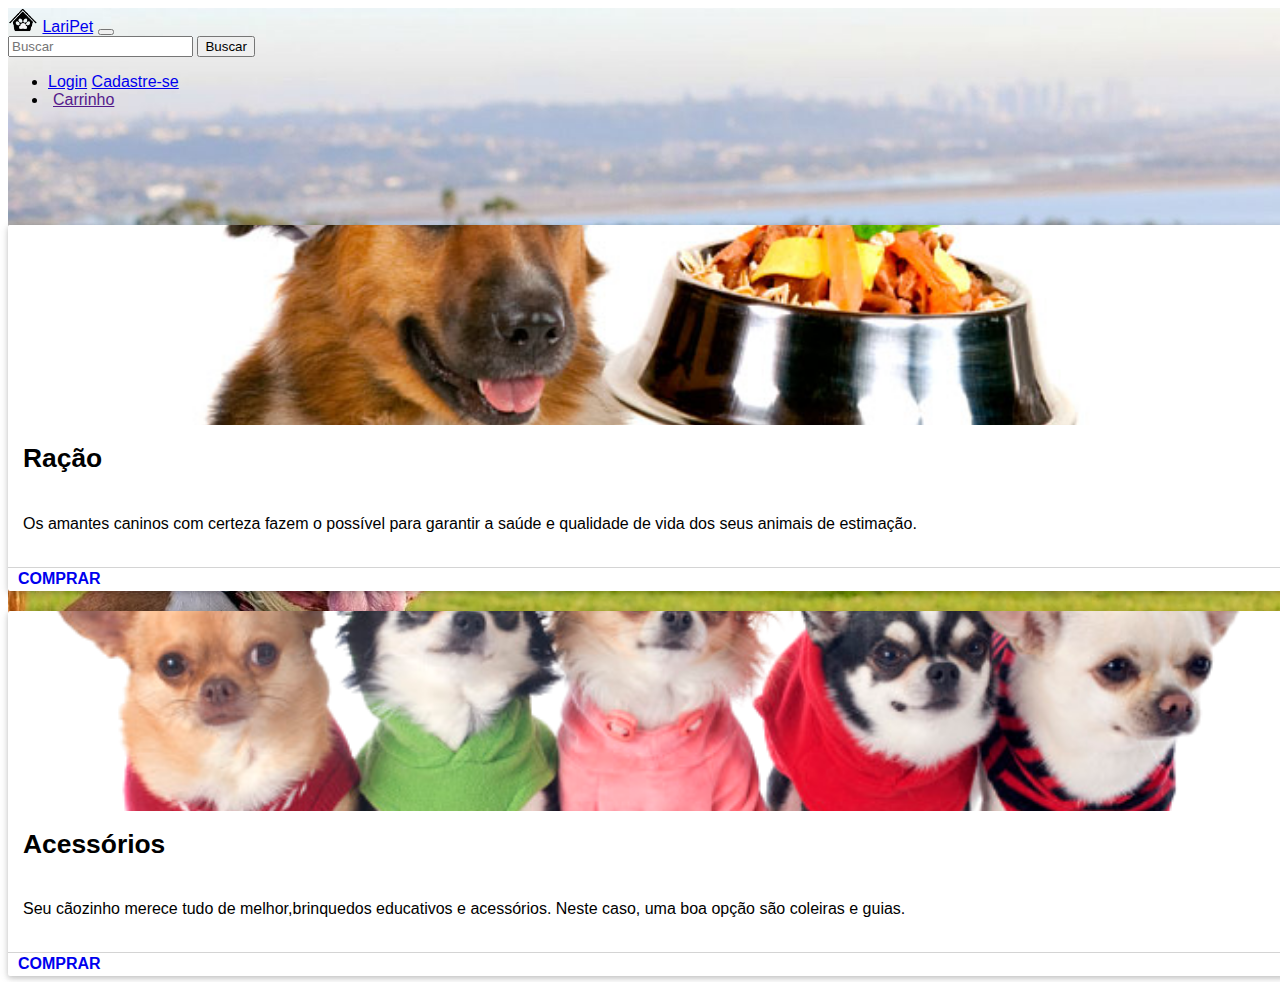
==== src/index.html @ 51d0a869 "projeto pet" ====
<!DOCTYPE html>
<html lang="en">
  <head>
    <!-- Required meta tags -->
    <meta charset="utf-8" />
    <meta name="viewport" content="width=device-width, initial-scale=1" />
    <link rel="stylesheet" href="./style.css" />
    <!-- Bootstrap CSS -->
    <link
      rel="stylesheet"
      href="https://use.fontawesome.com/releases/v5.7.0/css/all.css"
      integrity="sha384-lZN37f5QGtY3VHgisS14W3ExzMWZxybE1SJSEsQp9S+oqd12jhcu+A56Ebc1zFSJ"
      crossorigin="anonymous"
    />
    <link
      href="https://cdn.jsdelivr.net/npm/bootstrap@5.0.2/dist/css/bootstrap.min.css"
      rel="stylesheet"
      integrity="sha384-EVSTQN3/azprG1Anm3QDgpJLIm9Nao0Yz1ztcQTwFspd3yD65VohhpuuCOmLASjC"
      crossorigin="anonymous"
    />

    <title>Home</title>
  </head>
  <body class="background-pet">
    <nav class="navbar navbar-expand-lg navbar-light bg-light">
      <div class="container-fluid">
        <img
          src="images/logo.ico"
          alt=""
          width="30"
          height="24"
          class="d-inline-block align-text-top"
        />
        <a class="navbar-brand" href="./index.html">LariPet</a>
        <button
          class="navbar-toggler"
          type="button"
          data-bs-toggle="collapse"
          data-bs-target="#navbarSupportedContent"
          aria-controls="navbarSupportedContent"
          aria-expanded="false"
          aria-label="Toggle navigation"
        >
          <span class="navbar-toggler-icon"></span>
        </button>
        <div class="collapse navbar-collapse" id="navbarSupportedContent">
          <form class="d-flex me-auto col-md-5 offset-md-2">
            <input
              class="form-control me-2"
              type="search"
              placeholder="Buscar"
              aria-label="Search"
            />
            <button class="btn btn-outline-secondary theme-brown" type="submit">
              Buscar
            </button>
          </form>
          <ul class="navbar-nav mb-2 mb-lg-0">
            <li class="nav-item d-flex">
              <a class="nav-link active" aria-current="page" href="./login.html">Login</a>
              <a class="btn btn-outline-secondary" aria-current="page" href="./cadastro.html"
                >Cadastre-se</a
              >
            </li>
            <li class="nav-item d-flex">
              <a href="" class="nav-link"
                ><i class="fas fa-shopping-cart cart"></i>Carrinho</a
              >
            </li>
          </ul>
        </div>
      </div>
    </nav>

    <div class="container">
      <div class="row">
        <div class="col-sm"></div>
        <div class="col-sm">
            <div class="card">
                <a class="img-card" href="#">
                  <img src="./images/pet-01.jpg" />
                </a>
                <div class="card-content">
                  <h4 class="card-title">
                    <a
                      href="./racao.html"
                    >
                      Ração
                    </a>
                  </h4>
                  <p class="">
                    Os amantes caninos com certeza fazem o possível para garantir a
                    saúde e qualidade de vida dos seus animais de estimação.
                  </p>
                </div>
                <div class="card-read-more text-center">
                  <a
                    href="./racao.html"
                    class="btn btn-outline-secondary btn-sm m-2"
                  >
                    Comprar
                  </a>
                </div>
              </div>
        </div>
        <div class="col-sm">
          <div class="card">
            <a class="img-card" href="#">
              <img src="./images/pet-02.png" />
            </a>
            <div class="card-content">
              <h4 class="card-title">
                <a
                  href="#"
                >
                  Acessórios
                </a>
              </h4>
              <p class="">
                Seu cãozinho merece tudo de melhor,brinquedos educativos e acessórios. Neste caso, uma boa opção são coleiras e guias.
              </p>
            </div>
            <div class="card-read-more text-center">
              <a
                href="#"
                class="btn btn-outline-secondary btn-sm m-2"
              >
                Comprar
              </a>
            </div>
          </div>
        </div>
      </div>
    </div>

    <script
      src="https://cdn.jsdelivr.net/npm/bootstrap@5.0.2/dist/js/bootstrap.bundle.min.js"
      integrity="sha384-MrcW6ZMFYlzcLA8Nl+NtUVF0sA7MsXsP1UyJoMp4YLEuNSfAP+JcXn/tWtIaxVXM"
      crossorigin="anonymous"
    ></script>
  </body>
</html>
---- src/style.css ----
.cart {
  padding-right: 5px !important;
}

.background-pet {
  background-image: url("./images/pet-03.jpg") !important;
  background-repeat: no-repeat !important;
  background-size: cover !important;
}

.container {
  padding-top: 100px;
}

@import url(https://fonts.googleapis.com/css?family=Roboto:400,100,900);

html,
body {
  -moz-box-sizing: border-box;
       box-sizing: border-box;
  height: 100%;
  width: 100%; 
  background: #FFF;
  font-family: 'Roboto', sans-serif;
  font-weight: 400;
}
 
.wrapper {
  display: table;
  height: 100%;
  width: 100%;
}

.container-fostrap {
  display: table-cell;
  padding: 1em;
  text-align: center;
  vertical-align: middle;
}
.fostrap-logo {
  width: 100px;
  margin-bottom:15px
}
h1.heading {
  color: #fff;
  font-size: 1.15em;
  font-weight: 900;
  margin: 0 0 0.5em;
  color: #505050;
}
@media (min-width: 450px) {
  h1.heading {
    font-size: 3.55em;
  }
}
@media (min-width: 760px) {
  h1.heading {
    font-size: 3.05em;
  }
}
@media (min-width: 900px) {
  h1.heading {
    font-size: 3.25em;
    margin: 0 0 0.3em;
  }
} 
.card {
  display: block; 
    margin-bottom: 20px;
    line-height: 1.42857143;
    background-color: #fff;
    border-radius: 2px;
    box-shadow: 0 2px 5px 0 rgba(0,0,0,0.16),0 2px 10px 0 rgba(0,0,0,0.12); 
    transition: box-shadow .25s; 
}
.card:hover {
  box-shadow: 0 8px 17px 0 rgba(0,0,0,0.2),0 6px 20px 0 rgba(0,0,0,0.19);
}
.img-card {
  width: 100%;
  height:200px;
  border-top-left-radius:2px;
  border-top-right-radius:2px;
  display:block;
    overflow: hidden;
}
.img-card img{
  width: 100%;
  height: 200px;
  object-fit:cover; 
  transition: all .25s ease;
} 
.card-content {
  padding:15px;
  text-align:left;
}
.card-title {
  margin-top:0px;
  font-weight: 700;
  font-size: 1.65em;
}
.card-title a {
  color: #000;
  text-decoration: none !important;
}
.card-read-more {
  border-top: 1px solid #D4D4D4;
}
.card-read-more a {
  text-decoration: none !important;
  padding:10px;
  font-weight:600;
  text-transform: uppercase
}

.alert{
  display: none;
}
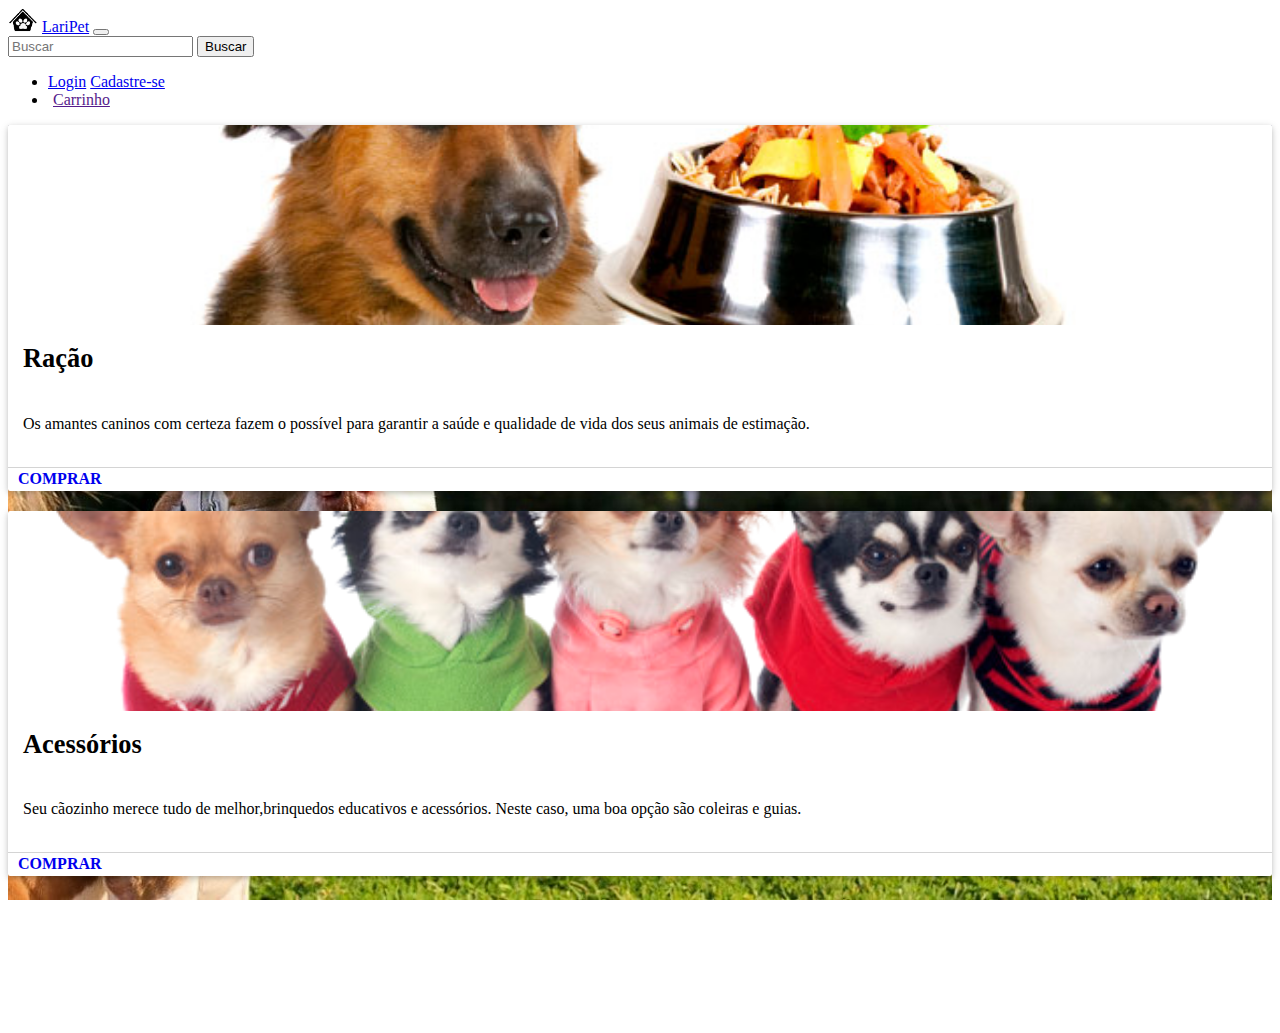
==== commit d37dfed6: "projeto pt shop LariPet" ====
--- a/src/index.html
+++ b/src/index.html
@@ -4,7 +4,8 @@
     <!-- Required meta tags -->
     <meta charset="utf-8" />
     <meta name="viewport" content="width=device-width, initial-scale=1" />
-    <link rel="stylesheet" href="./style.css" />
+    <link rel="shortcut icon" href="./images/logo.ico">
+    <link rel="stylesheet" href="./style-forms.css" />
     <!-- Bootstrap CSS -->
     <link
       rel="stylesheet"
@@ -71,8 +72,7 @@
         </div>
       </div>
     </nav>
-
-    <div class="container">
+    <div class="container-fluid pet pt-5">
       <div class="row">
         <div class="col-sm"></div>
         <div class="col-sm">
@@ -111,7 +111,7 @@
             <div class="card-content">
               <h4 class="card-title">
                 <a
-                  href="#"
+                  href="./acessorio.html"
                 >
                   Acessórios
                 </a>
@@ -122,7 +122,7 @@
             </div>
             <div class="card-read-more text-center">
               <a
-                href="#"
+                href="./acessorio.html"
                 class="btn btn-outline-secondary btn-sm m-2"
               >
                 Comprar
--- a/src/style-forms.css
+++ b/src/style-forms.css
@@ -0,0 +1,111 @@
+
+.pet {
+  background-image: url("./images/pet-03.jpg") !important;
+  background-repeat: no-repeat !important;
+  background-size: cover !important;
+  background-attachment: fixed !important;
+  height:100vh;
+}
+
+
+.cart {
+  padding-right: 5px !important;
+}
+
+
+
+
+@import url(https://fonts.googleapis.com/css?family=Roboto:400,100,900);
+
+ 
+.wrapper {
+  display: table;
+  height: 100%;
+  width: 100%;
+}
+
+.container-fostrap {
+  display: table-cell;
+  padding: 1em;
+  text-align: center;
+  vertical-align: middle;
+}
+.fostrap-logo {
+  width: 100px;
+  margin-bottom:15px
+}
+h1.heading {
+  color: #fff;
+  font-size: 1.15em;
+  font-weight: 900;
+  margin: 0 0 0.5em;
+  color: #505050;
+}
+@media (min-width: 450px) {
+  h1.heading {
+    font-size: 3.55em;
+  }
+}
+@media (min-width: 760px) {
+  h1.heading {
+    font-size: 3.05em;
+  }
+}
+@media (min-width: 900px) {
+  h1.heading {
+    font-size: 3.25em;
+    margin: 0 0 0.3em;
+  }
+} 
+.card {
+  display: block; 
+    margin-bottom: 20px;
+    line-height: 1.42857143;
+    background-color: #fff;
+    border-radius: 2px;
+    box-shadow: 0 2px 5px 0 rgba(0,0,0,0.16),0 2px 10px 0 rgba(0,0,0,0.12); 
+    transition: box-shadow .25s; 
+}
+.card:hover {
+  box-shadow: 0 8px 17px 0 rgba(0,0,0,0.2),0 6px 20px 0 rgba(0,0,0,0.19);
+}
+.img-card {
+  width: 100%;
+  height:200px;
+  border-top-left-radius:2px;
+  border-top-right-radius:2px;
+  display:block;
+    overflow: hidden;
+}
+.img-card img{
+  width: 100%;
+  height: 200px;
+  object-fit:cover; 
+  transition: all .25s ease;
+} 
+.card-content {
+  padding:15px;
+  text-align:left;
+}
+.card-title {
+  margin-top:0px;
+  font-weight: 700;
+  font-size: 1.65em;
+}
+.card-title a {
+  color: #000;
+  text-decoration: none !important;
+}
+.card-read-more {
+  border-top: 1px solid #D4D4D4;
+}
+.card-read-more a {
+  text-decoration: none !important;
+  padding:10px;
+  font-weight:600;
+  text-transform: uppercase
+}
+
+.alert{
+  display: none;
+}